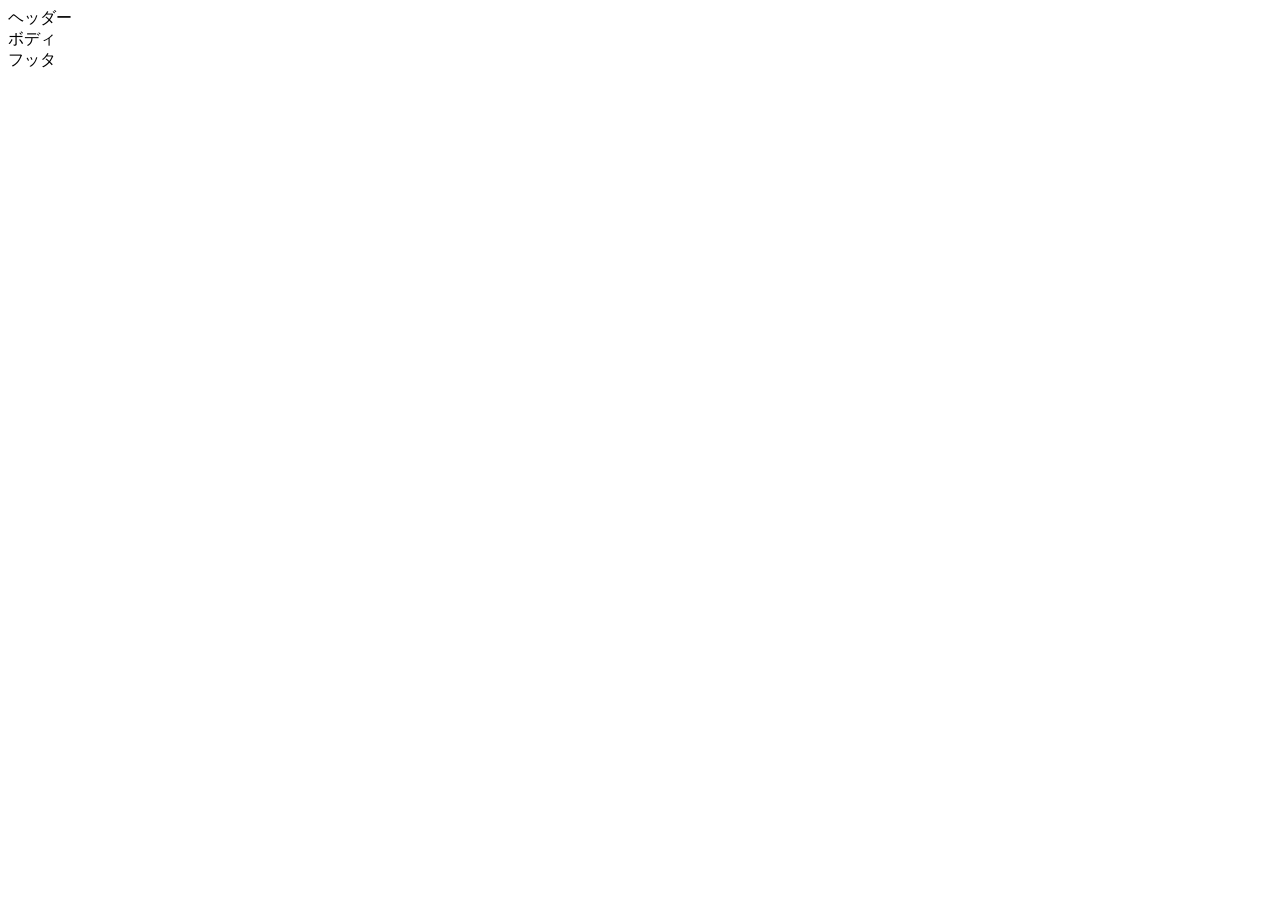
==== index.html @ 4911aaa2 "docker環境の構築" ====
<!DOCTYPE html>
<html lang="ja">
<head>
    <meta charset="UTF-8">
    <meta name="viewport" content="width=device-width, initial-scale=1.0">
    <title>ラスコの図書館</title>
</head>
<body>
        <div id="header">ヘッダー</div>
        <div id="body">ボディ</div>
        <div id="footer">フッタ</div>
        <script src="/js/index.js"></script>
</body>
</html>
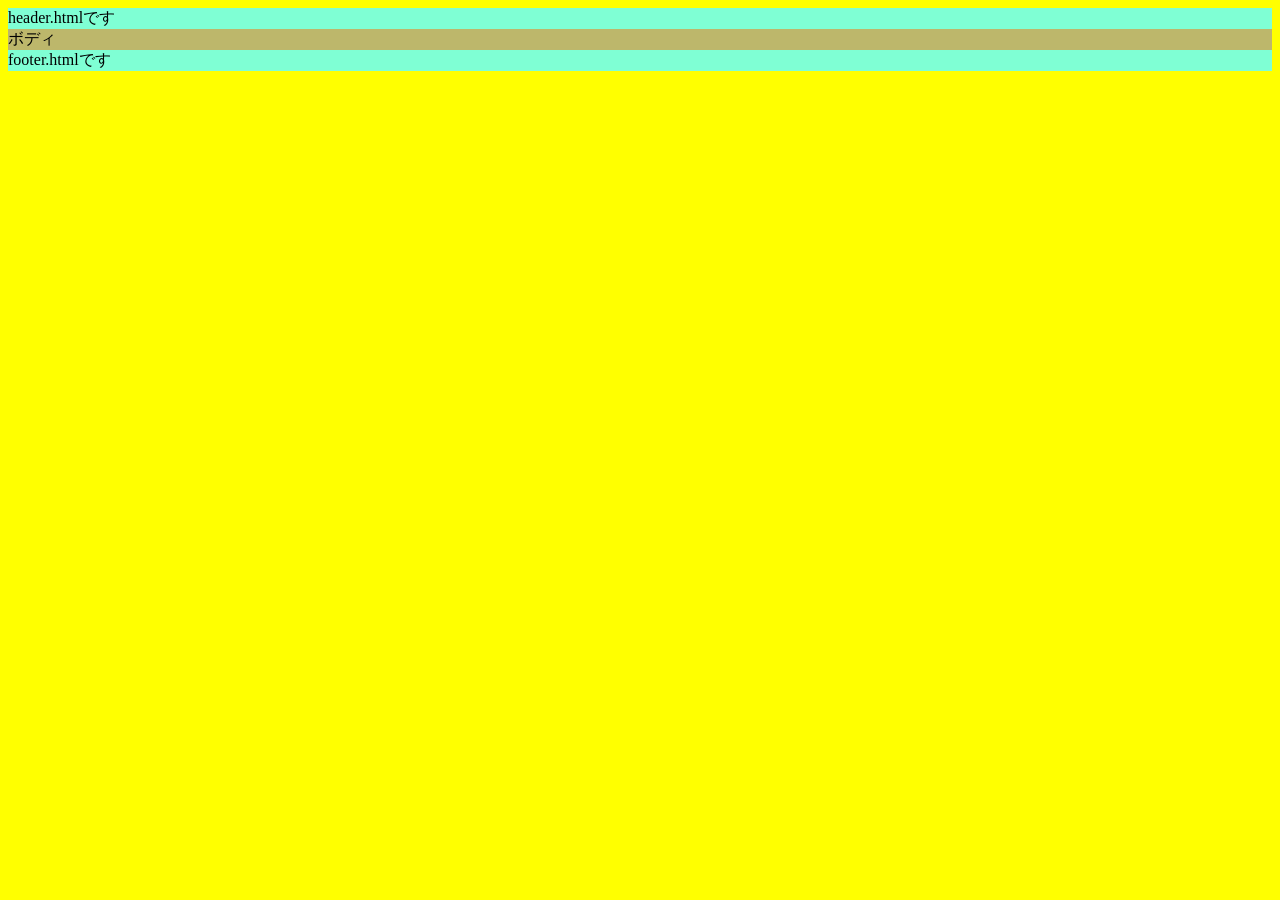
==== commit d839845d: "共通ヘッダーと共通フッターを作成" ====
--- a/index.html
+++ b/index.html
@@ -3,12 +3,13 @@
 <head>
     <meta charset="UTF-8">
     <meta name="viewport" content="width=device-width, initial-scale=1.0">
+    <link rel="stylesheet" href="/css/common.css">
     <title>ラスコの図書館</title>
 </head>
 <body>
-        <div id="header">ヘッダー</div>
-        <div id="body">ボディ</div>
-        <div id="footer">フッタ</div>
+        <div id="header"></div>
+        <div id="main">ボディ</div>
+        <div id="footer"></div>
         <script src="/js/index.js"></script>
 </body>
 </html>
--- a/css/common.css
+++ b/css/common.css
@@ -0,0 +1,13 @@
+body {
+    background-color: yellow;
+}
+
+#header, #footer {
+    margin: 0px;
+    padding: 0px;
+    background-color: aquamarine;
+}
+
+#main {
+    background-color: darkkhaki;
+}
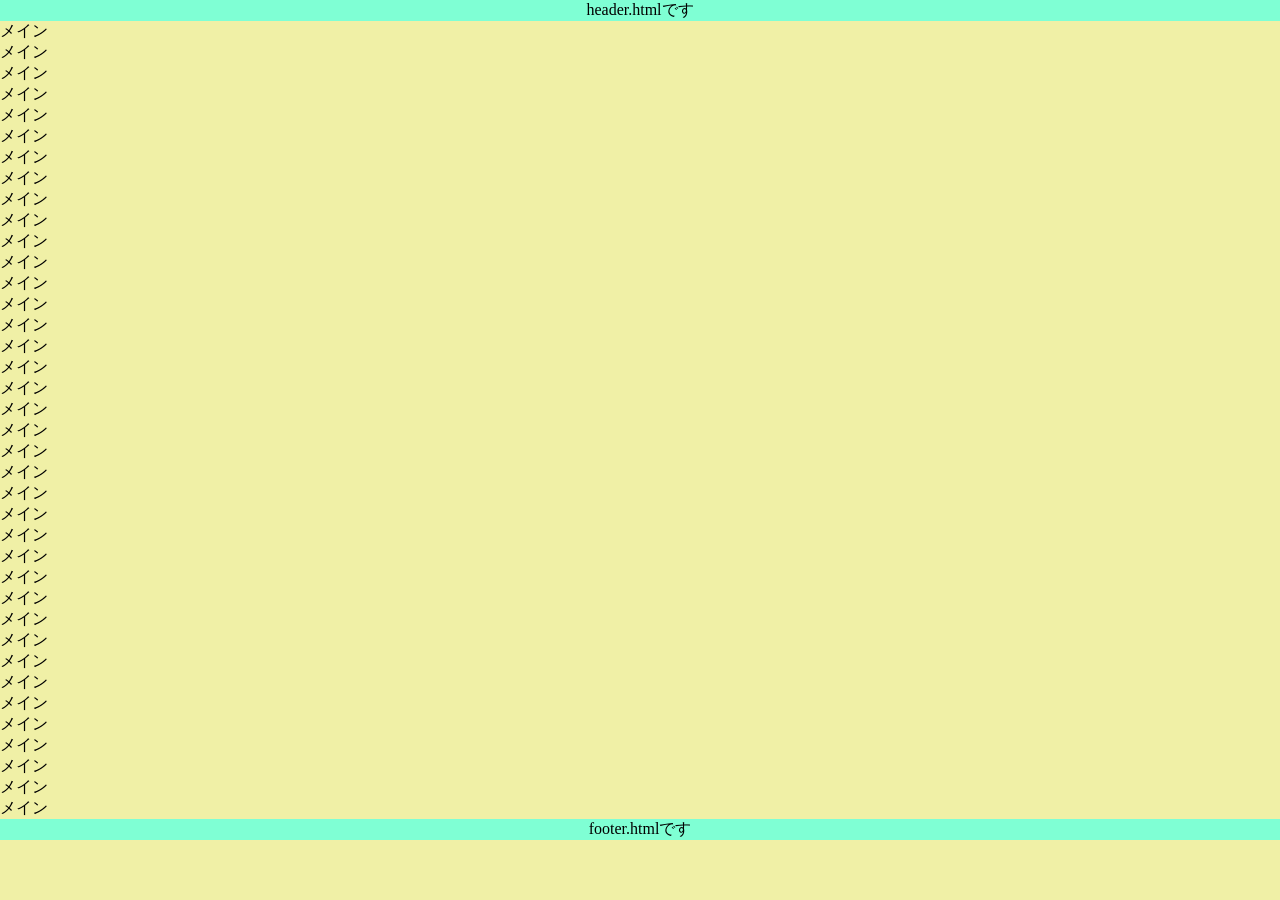
==== commit abbf423c: "n" ====
--- a/index.html
+++ b/index.html
@@ -8,7 +8,46 @@
 </head>
 <body>
         <div id="header"></div>
-        <div id="main">ボディ</div>
+        <div id="main">
+            <div>メイン</div>
+            <div>メイン</div>
+            <div>メイン</div>
+            <div>メイン</div>
+            <div>メイン</div>
+            <div>メイン</div>
+            <div>メイン</div>
+            <div>メイン</div>
+            <div>メイン</div>
+            <div>メイン</div>
+            <div>メイン</div>
+            <div>メイン</div>
+            <div>メイン</div>
+            <div>メイン</div>
+            <div>メイン</div>
+            <div>メイン</div>
+            <div>メイン</div>
+            <div>メイン</div>
+            <div>メイン</div>
+            <div>メイン</div>
+            <div>メイン</div>
+            <div>メイン</div>
+            <div>メイン</div>
+            <div>メイン</div>
+            <div>メイン</div>
+            <div>メイン</div>
+            <div>メイン</div>
+            <div>メイン</div>
+            <div>メイン</div>
+            <div>メイン</div>
+            <div>メイン</div>
+            <div>メイン</div>
+            <div>メイン</div>
+            <div>メイン</div>
+            <div>メイン</div>
+            <div>メイン</div>
+            <div>メイン</div>
+            <div>メイン</div>
+        </div>
         <div id="footer"></div>
         <script src="/js/index.js"></script>
 </body>
--- a/css/common.css
+++ b/css/common.css
@@ -1,13 +1,47 @@
 body {
-    background-color: yellow;
+    background-color: rgb(240, 240, 166);
+
+    /* 背景画像の設定 */
+    /* background-image: url("../image/green_garden.jpg");
+    background-repeat: no-repeat;
+    background-attachment: fixed;
+    background-size: cover; */
+
+    /* padding: 0px; */
+    margin: 0px;
 }
 
 #header, #footer {
     margin: 0px;
     padding: 0px;
+    width: 100%;
+    text-align: center;
     background-color: aquamarine;
 }
 
+#header {
+    position: sticky;
+    top: 0;
+}
+
+#header-box {
+    display: flex;
+    flex-flow: row;
+}
+
+.header-item {
+    background-color:  rgb(122, 221, 224);
+    width: calc(100% / 6);
+    border: 2px outset whitesmoke;
+}
+
+/* #footer {
+    position: sticky;
+    position: absolute;
+    bottom: 0;
+} */
+
 #main {
-    background-color: darkkhaki;
+    /* background-color: darkkhaki; */
+    height: 50%;
 }
